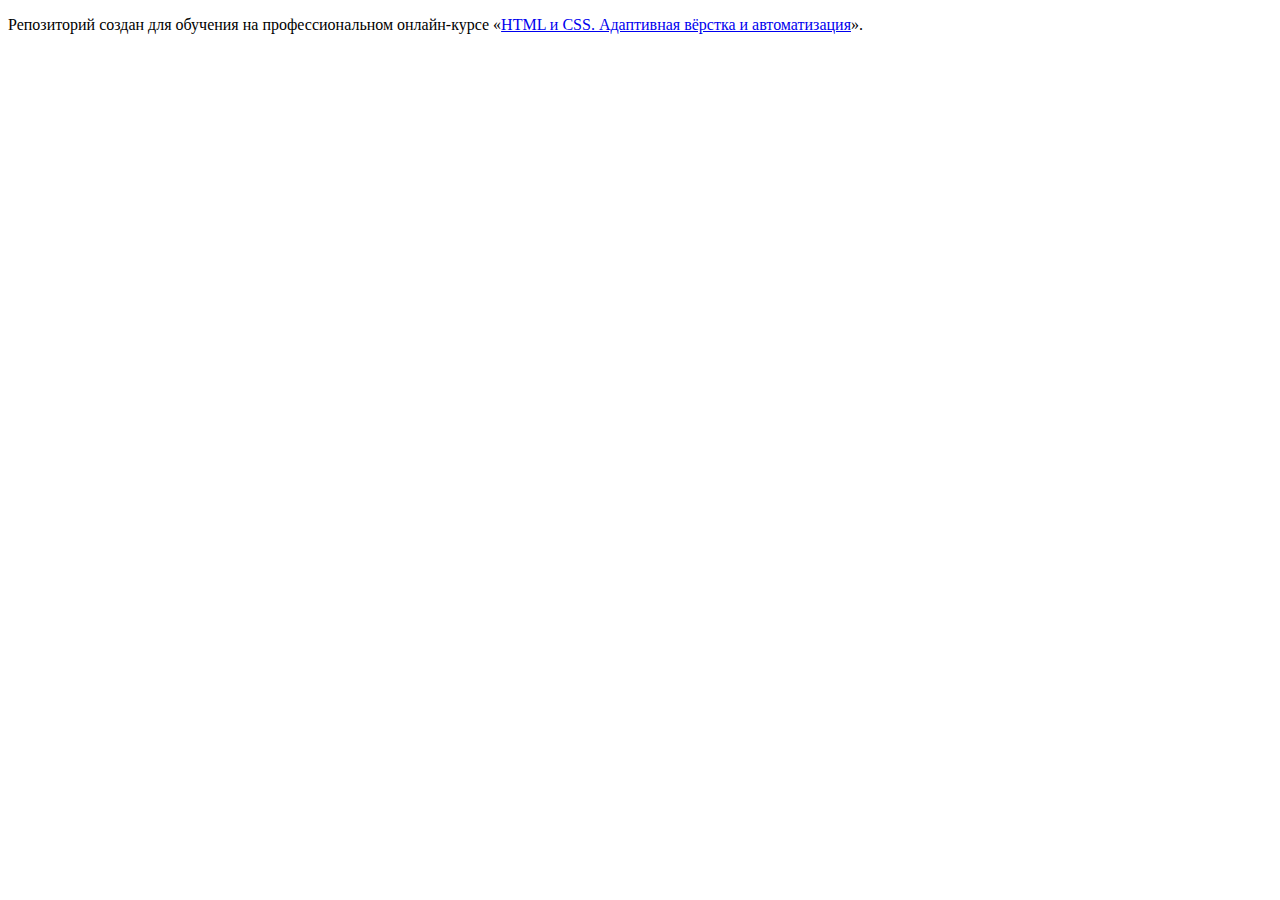
==== source/index.html @ c1b763ac ":cat:" ====
<!DOCTYPE html>
<html lang="ru">
  <head>
    <meta charset="utf-8">
    <title>HTML Academy: Кэт энерджи</title>
  </head>
  <body>

    <p>Репозиторий создан для обучения на профессиональном онлайн‑курсе «<a href="https://htmlacademy.ru/intensive/adaptive">HTML и CSS. Адаптивная вёрстка и автоматизация</a>».</p>

  </body>
</html>
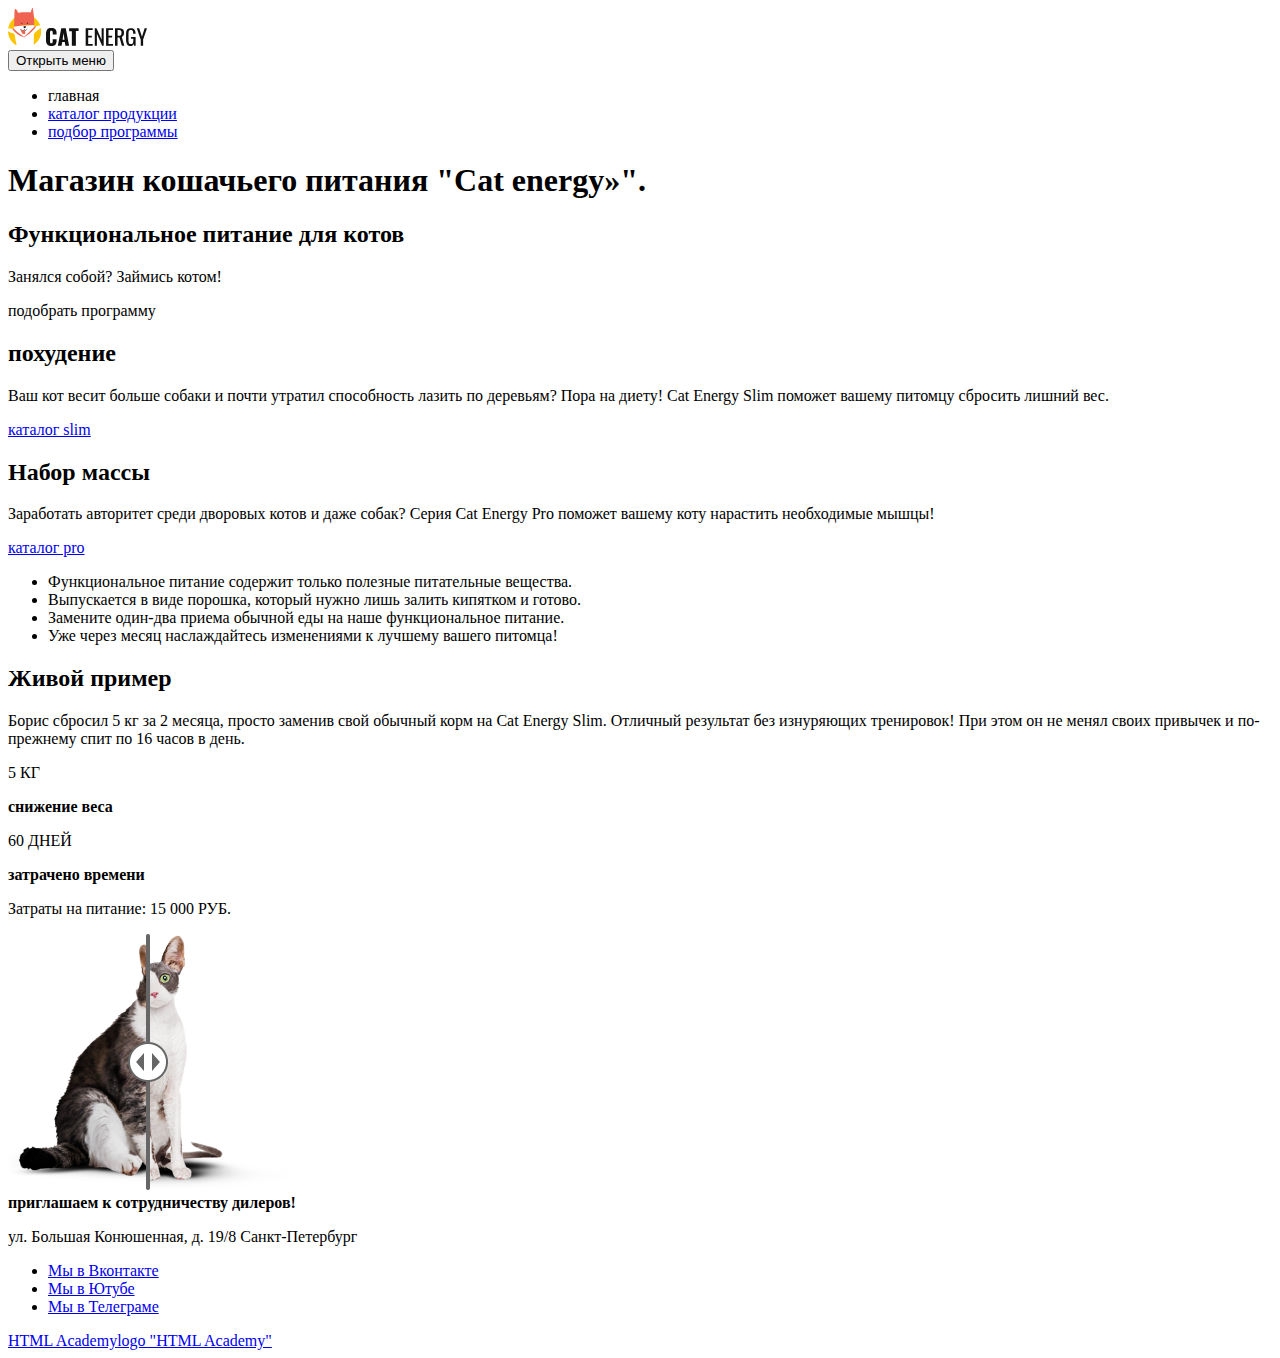
==== commit 3e4d3c80: "Методологии вёрстки" ====
--- a/source/index.html
+++ b/source/index.html
@@ -1,12 +1,106 @@
 <!DOCTYPE html>
-<html lang="ru">
+<html class="page" lang="ru">
   <head>
     <meta charset="utf-8">
     <title>HTML Academy: Кэт энерджи</title>
   </head>
-  <body>
+  <body class="page__body">
+<header class="main-header">
+  <a class="main-header__logo">
+    <img src="img/logo.svg" alt="Логотип «Cat energy»". width="34" height="38">
+    <img class="" src="img/logo-text.svg" alt="«Cat energy»." width="101" height="18">
+  </a>
+  <nav class="main-nav">
+    <button class="main-nav__toggle" type="button">
+      <span class="visually-hidden">Открыть меню</span>
+    </button>
+    <div class="main-nav__wrapper">
+      <ul class="main-nav__list site-list">
+        <li class="site-list__item site-list__item--active">
+          <a class="site-list__link">главная</a>
+        </li>
+        <li class="site-list__item">
+          <a class="site-list__link" href="catalog.html">каталог продукции</a>
+        </li>
+        <li class="site-list__item">
+          <a class="site-list__link" href="form.html">подбор программы</a>
+        </li>
+      </ul>
+    </div>
+  </nav>
+</header>
+<main class="main-container">
+  <h1 class="visually-hidden">
+    Магазин кошачьего питания "Cat energy»".
+  </h1>
+  <section class="promo">
+    <h2 class="promo__title">Функциональное питание для котов</h2>
+    <p class="promo__text">Занялся собой? Займись котом!</p>
+    <a class="promo__link">подобрать программу</a>
+  </section>
+  <section class="program">
+    <div class="program__block pick-meal">
+      <h2 class="pick-meal__title">похудение</h2>
+      <p class="pick-meal__text">Ваш кот весит больше собаки и почти утратил способность лазить по деревьям? Пора на диету! Cat Energy Slim поможет вашему питомцу сбросить лишний вес.</p>
+      <a class="pick-meal__link" href="#">каталог slim</a>
+    </div>
+    <div class="program__block pick-meal">
+      <h2 class="pick-meal__title">Набор массы</h2>
+      <p class="pick-meal__text">Заработать авторитет среди дворовых котов и даже собак? Серия Cat Energy Pro поможет вашему коту нарастить необходимые мышцы!</p>
+      <a class="pick-meal__link" href="#">каталог pro</a>
+    </div>
+  </section>
+  <section class="inform">
+    <ul class="inform__list">
+      <li class="inform__item inform__item--leaf">Функциональное питание содержит только полезные питательные вещества.</li>
+      <li class="inform__item inform__item--powder">Выпускается в виде порошка, который нужно лишь залить кипятком и готово.</li>
+      <li class="inform__item inform__item--appliances">Замените один-два приема обычной еды на наше  функциональное питание.</li>
+      <li class="inform__item inform__item--watch">Уже через месяц наслаждайтесь изменениями к лучшему вашего питомца!</li>
+    </ul>
+  </section>
+  <section class="live-example">
+    <h2 class="live-example__title">Живой пример</h2>
+    <p class="live-example__text">Борис сбросил 5 кг за 2 месяца, просто заменив свой обычный корм на Cat Energy Slim. Отличный результат без изнуряющих тренировок! При этом он не менял своих привычек и по-прежнему спит по 16 часов в день. </p>
+    <div class="live-example__block losing-weight">
+      <div class="losing-weight__block inform-about">
+        <p class="inform-about__text">5 КГ</p>
+        <b class="inform-about__subtitle">снижение веса</b>
+      </div>
+      <div class="losing-weight__block inform-about">
+        <p class="inform-about__text">60 ДНЕЙ</p>
+        <b class="inform-about__subtitle">затрачено времени</b>
+      </div>
+    </div>
+  <p class="live-example__expenses">Затраты на питание: <span class="live-example__span">15 000 РУБ.</span></p>
+  <img class="live-example__img" src="img/cat-slider-mobile.png" alt="пример похудения кота.">
+  </section>
+</main>
+<footer class="main-footer">
+    <div class="main-footer__contacts contacts">
+      <b class="contacts__title">приглашаем к сотрудничеству дилеров!</b>
+      <p class="contacts__text">ул. Большая Конюшенная, д. 19/8 Санкт-Петербург</p>
+      <div class="main-footer__map map">
 
-    <p>Репозиторий создан для обучения на профессиональном онлайн‑курсе «<a href="https://htmlacademy.ru/intensive/adaptive">HTML и CSS. Адаптивная вёрстка и автоматизация</a>».</p>
-
+      </div>
+    </div>
+  <div class="main-footer__logo">
+  </div>
+  <div class="main-footer__social social">
+    <ul class="social__list">
+      <li class="social__item">
+        <a class="social__link social__link--vkontakte" href="https://vk.com/htmlacademy">Мы в Вконтакте</a>
+      </li>
+      <li class="social__item">
+        <a class="social__link social__link--youtube" href="https://www.youtube.com/user/htmlacademyru">Мы в Ютубе</a>
+      </li>
+      <li class="social__item">
+        <a class="social__link social__link--telegram" href="https://t.me/htmlacademy">Мы в Телеграме</a>
+      </li>
+    </ul>
+  </div>
+  <div class="main-footer__copyright copyright">
+    <a class="copyright__link" href="https://htmlacademy.ru/intensive/adaptive">HTML Academy<span class="visually-hidden">logo "HTML Academy"</span></a>
+  </div>
+</footer>
   </body>
 </html>
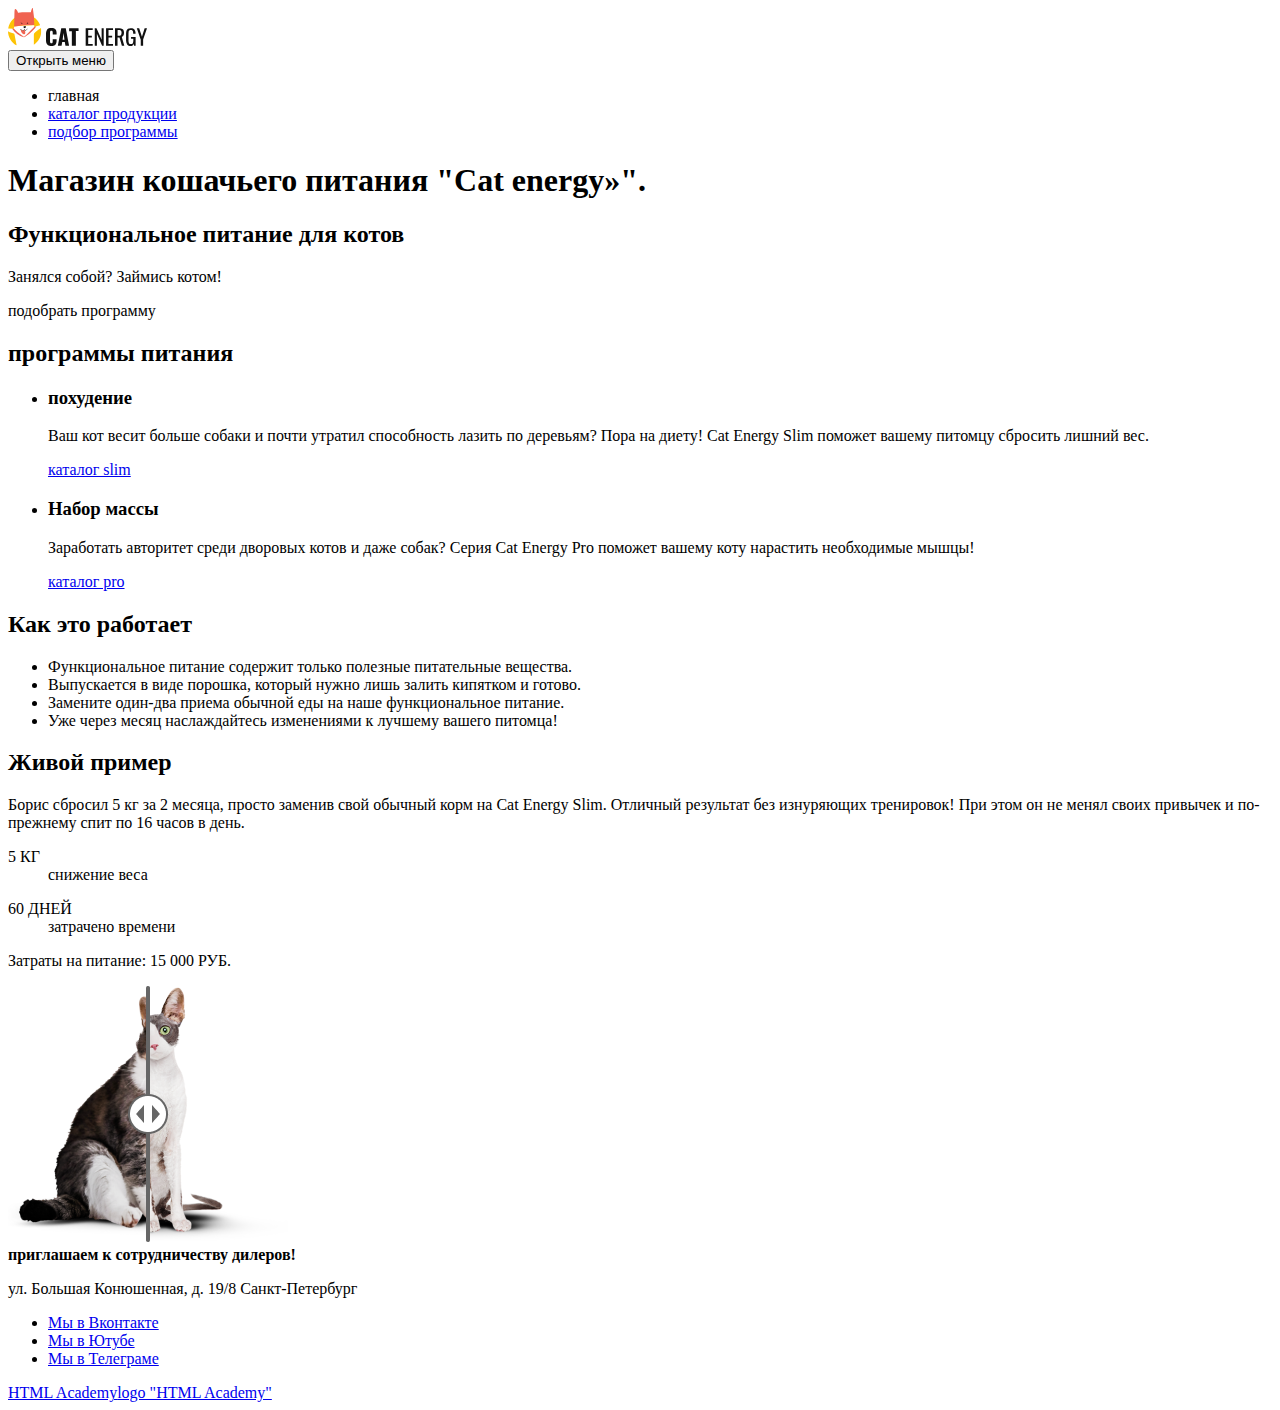
==== commit a807e132: "разметка всех страниц" ====
--- a/source/index.html
+++ b/source/index.html
@@ -1,20 +1,21 @@
 <!DOCTYPE html>
 <html class="page" lang="ru">
-  <head>
-    <meta charset="utf-8">
-    <title>HTML Academy: Кэт энерджи</title>
-  </head>
-  <body class="page__body">
-<header class="main-header">
-  <a class="main-header__logo">
-    <img src="img/logo.svg" alt="Логотип «Cat energy»". width="34" height="38">
-    <img class="" src="img/logo-text.svg" alt="«Cat energy»." width="101" height="18">
-  </a>
-  <nav class="main-nav">
-    <button class="main-nav__toggle" type="button">
-      <span class="visually-hidden">Открыть меню</span>
-    </button>
-    <div class="main-nav__wrapper">
+
+<head>
+  <meta charset="utf-8">
+  <title>HTML Academy: Кэт энерджи</title>
+</head>
+
+<body class="page__body">
+  <header class="main-header">
+    <a class="main-header__logo">
+      <img src="img/logo.svg" alt="Логотип «Cat energy»" width="34" height="38">
+      <img class="" src="img/logo-text.svg" alt="«Cat energy»." width="101" height="18">
+    </a>
+    <nav class="main-nav">
+      <button class="main-nav__toggle" type="button">
+        <span class="visually-hidden">Открыть меню</span>
+      </button>
       <ul class="main-nav__list site-list">
         <li class="site-list__item site-list__item--active">
           <a class="site-list__link">главная</a>
@@ -26,56 +27,67 @@
           <a class="site-list__link" href="form.html">подбор программы</a>
         </li>
       </ul>
-    </div>
-  </nav>
-</header>
-<main class="main-container">
-  <h1 class="visually-hidden">
-    Магазин кошачьего питания "Cat energy»".
-  </h1>
-  <section class="promo">
-    <h2 class="promo__title">Функциональное питание для котов</h2>
-    <p class="promo__text">Занялся собой? Займись котом!</p>
-    <a class="promo__link">подобрать программу</a>
-  </section>
-  <section class="program">
-    <div class="program__block pick-meal">
-      <h2 class="pick-meal__title">похудение</h2>
-      <p class="pick-meal__text">Ваш кот весит больше собаки и почти утратил способность лазить по деревьям? Пора на диету! Cat Energy Slim поможет вашему питомцу сбросить лишний вес.</p>
-      <a class="pick-meal__link" href="#">каталог slim</a>
-    </div>
-    <div class="program__block pick-meal">
-      <h2 class="pick-meal__title">Набор массы</h2>
-      <p class="pick-meal__text">Заработать авторитет среди дворовых котов и даже собак? Серия Cat Energy Pro поможет вашему коту нарастить необходимые мышцы!</p>
-      <a class="pick-meal__link" href="#">каталог pro</a>
-    </div>
-  </section>
-  <section class="inform">
-    <ul class="inform__list">
-      <li class="inform__item inform__item--leaf">Функциональное питание содержит только полезные питательные вещества.</li>
-      <li class="inform__item inform__item--powder">Выпускается в виде порошка, который нужно лишь залить кипятком и готово.</li>
-      <li class="inform__item inform__item--appliances">Замените один-два приема обычной еды на наше  функциональное питание.</li>
-      <li class="inform__item inform__item--watch">Уже через месяц наслаждайтесь изменениями к лучшему вашего питомца!</li>
-    </ul>
-  </section>
-  <section class="live-example">
-    <h2 class="live-example__title">Живой пример</h2>
-    <p class="live-example__text">Борис сбросил 5 кг за 2 месяца, просто заменив свой обычный корм на Cat Energy Slim. Отличный результат без изнуряющих тренировок! При этом он не менял своих привычек и по-прежнему спит по 16 часов в день. </p>
-    <div class="live-example__block losing-weight">
-      <div class="losing-weight__block inform-about">
-        <p class="inform-about__text">5 КГ</p>
-        <b class="inform-about__subtitle">снижение веса</b>
+    </nav>
+  </header>
+  <main class="main-container">
+    <h1 class="visually-hidden">
+      Магазин кошачьего питания "Cat energy»".
+    </h1>
+    <section class="promo">
+      <h2 class="promo__title">Функциональное питание для котов</h2>
+      <p class="promo__text">Занялся собой? Займись котом!</p>
+      <a class="promo__link">подобрать программу</a>
+    </section>
+    <section class="program">
+      <h2 class="visually-hidden">программы питания</h2>
+      <ul class="program__list">
+        <li class="program__item">
+          <h3 class="program__title">похудение</h3>
+          <p class="program__text">Ваш кот весит больше собаки и почти утратил способность лазить по деревьям? Пора на
+            диету! Cat Energy Slim поможет вашему питомцу сбросить лишний вес.</p>
+          <a class="program__link" href="#">каталог slim</a>
+        </li>
+        <li class="program__item">
+          <h3 class="program__title">Набор массы</h3>
+          <p class="program__text">Заработать авторитет среди дворовых котов и даже собак? Серия Cat Energy Pro поможет
+            вашему коту нарастить необходимые мышцы!</p>
+          <a class="program__link" href="#">каталог pro</a>
+        </li>
+      </ul>
+    </section>
+    <section class="inform">
+      <h2 class="inform__title">Как это работает</h2>
+      <ul class="inform__list">
+        <li class="inform__item inform__item--leaf">Функциональное питание содержит только полезные питательные
+          вещества.</li>
+        <li class="inform__item inform__item--powder">Выпускается в виде порошка, который нужно лишь залить кипятком и
+          готово.</li>
+        <li class="inform__item inform__item--appliances">Замените один-два приема обычной еды на наше функциональное
+          питание.</li>
+        <li class="inform__item inform__item--watch">Уже через месяц наслаждайтесь изменениями к лучшему вашего питомца!
+        </li>
+      </ul>
+    </section>
+    <section class="live-example">
+      <h2 class="live-example__title">Живой пример</h2>
+      <p class="live-example__text">Борис сбросил 5 кг за 2 месяца, просто заменив свой обычный корм на Cat Energy Slim.
+        Отличный результат без изнуряющих тренировок! При этом он не менял своих привычек и по-прежнему спит по 16 часов
+        в день. </p>
+      <div class="live-example__block losing-weight">
+        <dl class="losing-weight__block inform-about">
+          <dt class="inform-about__text">5 КГ</dt>
+          <dd class="inform-about__subtitle">снижение веса</dd>
+        </dl>
+        <dl class="losing-weight__block inform-about">
+          <dt class="inform-about__text">60 ДНЕЙ</dt>
+          <dd class="inform-about__subtitle">затрачено времени</dd>
+        </dl>
       </div>
-      <div class="losing-weight__block inform-about">
-        <p class="inform-about__text">60 ДНЕЙ</p>
-        <b class="inform-about__subtitle">затрачено времени</b>
-      </div>
-    </div>
-  <p class="live-example__expenses">Затраты на питание: <span class="live-example__span">15 000 РУБ.</span></p>
-  <img class="live-example__img" src="img/cat-slider-mobile.png" alt="пример похудения кота.">
-  </section>
-</main>
-<footer class="main-footer">
+      <p class="live-example__expenses">Затраты на питание: <span class="live-example__span">15 000 РУБ.</span></p>
+      <img class="live-example__img" src="img/cat-slider-mobile.png" alt="пример похудения кота.">
+    </section>
+  </main>
+  <footer class="main-footer">
     <div class="main-footer__contacts contacts">
       <b class="contacts__title">приглашаем к сотрудничеству дилеров!</b>
       <p class="contacts__text">ул. Большая Конюшенная, д. 19/8 Санкт-Петербург</p>
@@ -83,10 +95,9 @@
 
       </div>
     </div>
-  <div class="main-footer__logo">
-  </div>
-  <div class="main-footer__social social">
-    <ul class="social__list">
+    <div class="main-footer__logo">
+    </div>
+    <ul class="main-footer__list social">
       <li class="social__item">
         <a class="social__link social__link--vkontakte" href="https://vk.com/htmlacademy">Мы в Вконтакте</a>
       </li>
@@ -97,10 +108,11 @@
         <a class="social__link social__link--telegram" href="https://t.me/htmlacademy">Мы в Телеграме</a>
       </li>
     </ul>
-  </div>
-  <div class="main-footer__copyright copyright">
-    <a class="copyright__link" href="https://htmlacademy.ru/intensive/adaptive">HTML Academy<span class="visually-hidden">logo "HTML Academy"</span></a>
-  </div>
-</footer>
-  </body>
+    <div class="main-footer__copyright copyright">
+      <a class="copyright__link" href="https://htmlacademy.ru/intensive/adaptive">HTML Academy<span
+          class="visually-hidden">logo "HTML Academy"</span></a>
+    </div>
+  </footer>
+</body>
+
 </html>
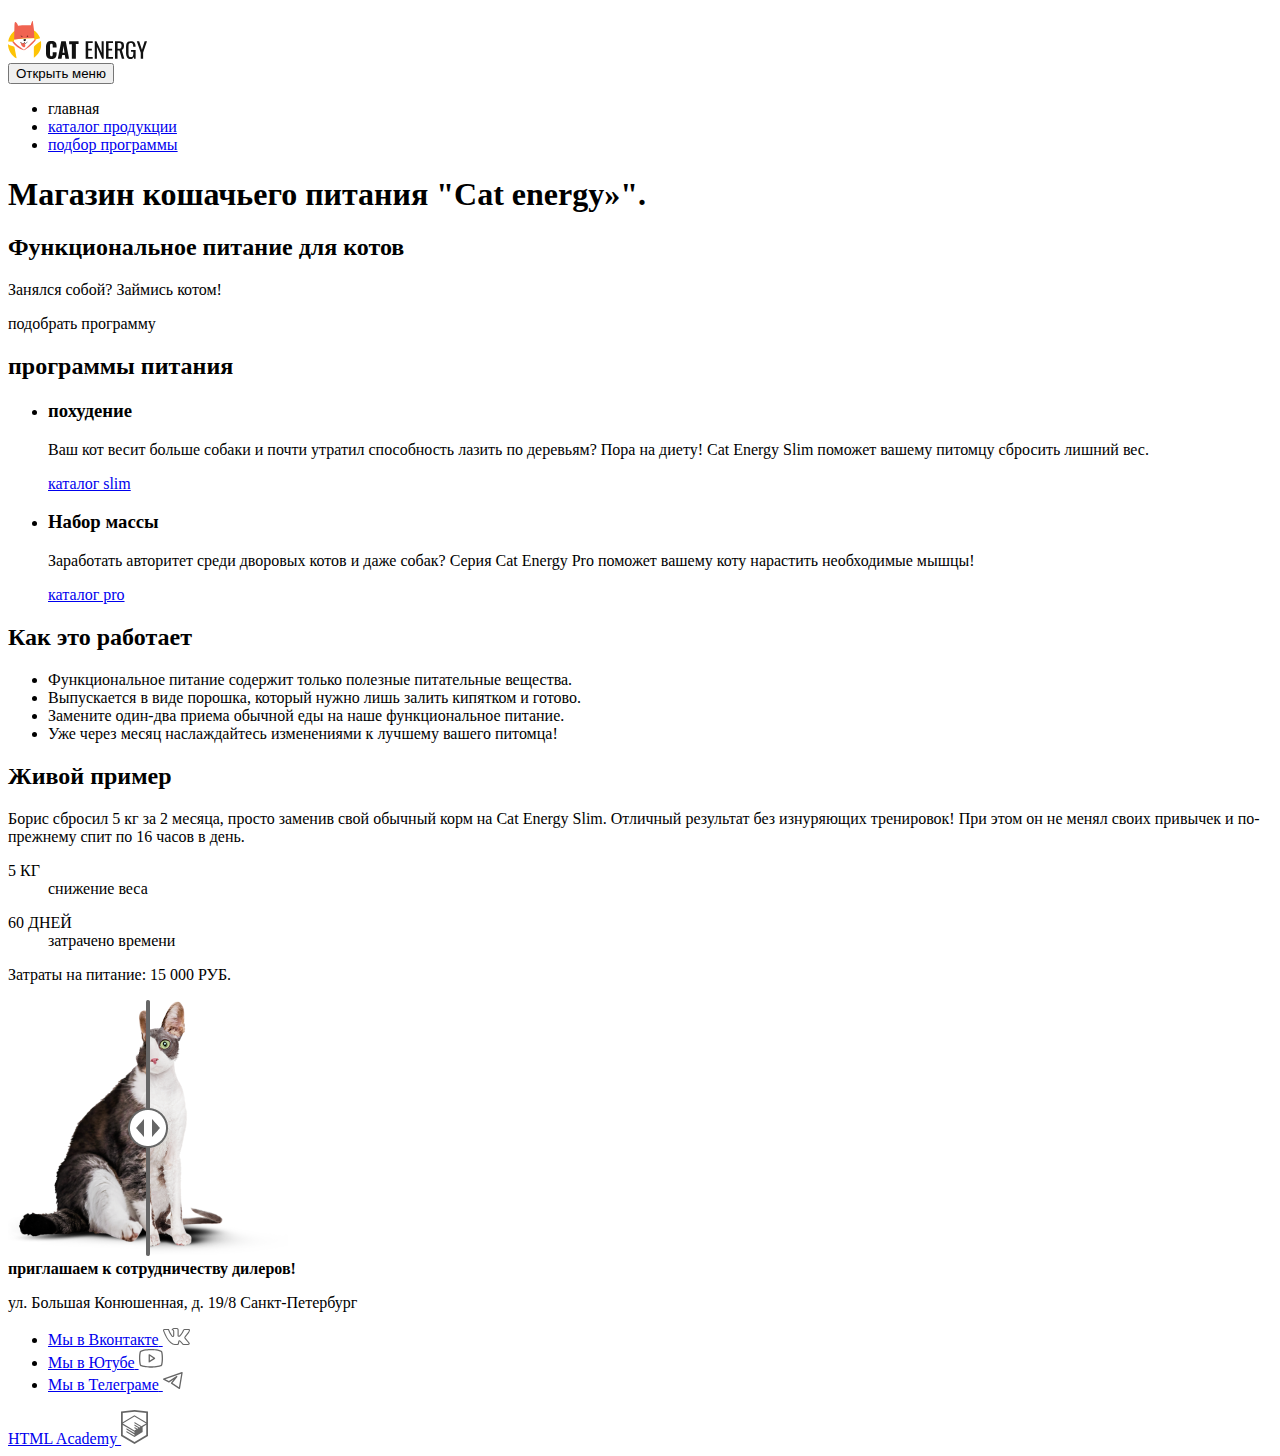
==== commit 46b9d6ad: "Препроцессоры и автоматизация" ====
--- a/source/index.html
+++ b/source/index.html
@@ -4,10 +4,12 @@
 <head>
   <meta charset="utf-8">
   <title>HTML Academy: Кэт энерджи</title>
+  <link rel="stylesheet" href="css/style.css">
 </head>
 
 <body class="page__body">
   <header class="main-header">
+    <h1></h1>
     <a class="main-header__logo">
       <img src="img/logo.svg" alt="Логотип «Cat energy»" width="34" height="38">
       <img class="" src="img/logo-text.svg" alt="«Cat energy»." width="101" height="18">
@@ -34,8 +36,10 @@
       Магазин кошачьего питания "Cat energy»".
     </h1>
     <section class="promo">
-      <h2 class="promo__title">Функциональное питание для котов</h2>
-      <p class="promo__text">Занялся собой? Займись котом!</p>
+      <div class="promo__block">
+        <h2 class="promo__title">Функциональное питание для котов</h2>
+        <p class="promo__text">Занялся собой? Займись котом!</p>
+      </div>
       <a class="promo__link">подобрать программу</a>
     </section>
     <section class="program">
@@ -73,12 +77,12 @@
       <p class="live-example__text">Борис сбросил 5 кг за 2 месяца, просто заменив свой обычный корм на Cat Energy Slim.
         Отличный результат без изнуряющих тренировок! При этом он не менял своих привычек и по-прежнему спит по 16 часов
         в день. </p>
-      <div class="live-example__block losing-weight">
-        <dl class="losing-weight__block inform-about">
+      <div class="live-example__block inform-about">
+        <dl class="inform-about__block">
           <dt class="inform-about__text">5 КГ</dt>
           <dd class="inform-about__subtitle">снижение веса</dd>
         </dl>
-        <dl class="losing-weight__block inform-about">
+        <dl class="inform-about__block">
           <dt class="inform-about__text">60 ДНЕЙ</dt>
           <dd class="inform-about__subtitle">затрачено времени</dd>
         </dl>
@@ -91,26 +95,56 @@
     <div class="main-footer__contacts contacts">
       <b class="contacts__title">приглашаем к сотрудничеству дилеров!</b>
       <p class="contacts__text">ул. Большая Конюшенная, д. 19/8 Санкт-Петербург</p>
-      <div class="main-footer__map map">
+    </div>
+    <div class="main-footer__map map">
 
+    </div>
+
+    <div class="main-footer__social social">
+
+      <ul class="social__list ">
+        <li class="social__item">
+          <a class="social__link social__link--vkontakte" href="https://vk.com/htmlacademy"><span
+              class="visually-hidden">Мы в Вконтакте</span>
+            <svg width="27" height="17" viewBox="0 0 27 17" fill="none" xmlns="http://www.w3.org/2000/svg">
+              <path
+                d="M0 2.33876C0 1.48373 0.515103 1.02268 1.54531 0.955621L5.51515 0.980769C5.78158 0.980769 5.95921 1.10651 6.04802 1.35799C6.45655 2.61538 6.91392 3.70094 7.42014 4.61465C7.92637 5.52835 8.58801 6.58038 9.40507 7.77071C9.47611 7.9216 9.59157 7.99704 9.75143 7.99704C9.87576 7.99704 9.97345 7.93836 10.0445 7.82101L10.1244 7.54438L10.1511 3.19379C10.1511 2.89201 10.0756 2.69083 9.92461 2.59024C9.77363 2.48965 9.49388 2.4142 9.08535 2.36391C8.76563 2.31361 8.60577 2.12919 8.60577 1.81065C8.60577 1.74359 8.61465 1.69329 8.63241 1.65976C9.00542 0.57002 10.0711 0.0251479 11.8296 0.0251479L13.3216 0C13.9966 0 14.5561 0.15927 15.0001 0.477811C15.4442 0.796351 15.6662 1.29931 15.6662 1.98669V7.69527C15.7906 7.77909 15.906 7.82101 16.0126 7.82101C16.279 7.82101 16.5099 7.67012 16.7053 7.36834C18.6592 4.78649 19.716 3.05966 19.8759 2.18787C19.8759 2.1711 19.8936 2.12919 19.9291 2.06213C20.0535 1.81065 20.2577 1.5927 20.5419 1.40828C20.8261 1.22387 21.0748 1.09813 21.288 1.03107C21.359 0.997535 21.4389 0.980769 21.5277 0.980769H25.6574L25.9239 1.00592C26.2791 1.00592 26.5544 1.16519 26.7498 1.48373C26.8209 1.58432 26.8697 1.69329 26.8964 1.81065C26.923 1.92801 26.9408 2.04536 26.9496 2.16272C26.9585 2.28008 26.963 2.34714 26.963 2.36391V2.53994C26.8386 3.22732 26.5233 3.9608 26.0171 4.74038C25.5109 5.51997 24.867 6.36243 24.0855 7.26775C23.304 8.17308 22.8155 8.76825 22.6201 9.05326C22.4603 9.25444 22.3803 9.43886 22.3803 9.60651C22.3803 9.74063 22.4514 9.89152 22.5935 10.0592L26.4834 14.6864C26.6965 14.9546 26.8031 15.248 26.8031 15.5666C26.8031 15.9522 26.6432 16.2707 26.3235 16.5222C26.0038 16.7737 25.6219 16.9162 25.1779 16.9497L24.7249 16.9749H20.6752C20.6574 16.9749 20.6219 16.979 20.5686 16.9874C20.5153 16.9958 20.4798 17 20.462 17C20.0712 17 19.7071 16.8407 19.3696 16.5222C19.2453 16.3881 18.4105 15.3989 16.8652 13.5547C16.7764 13.4374 16.652 13.3284 16.4922 13.2278C16.4211 13.4961 16.3279 13.8817 16.2124 14.3846C16.097 14.8876 16.0126 15.248 15.9593 15.466L15.8794 15.8935C15.7018 16.4803 15.3287 16.8323 14.7604 16.9497L14.3874 16.9749H11.7763C10.3021 16.9749 8.83224 16.3378 7.36686 15.0636C5.90148 13.7894 4.58264 12.1423 3.41034 10.122C2.23803 8.10182 1.14566 5.75049 0.133216 3.06805C0.0444054 2.8501 0 2.607 0 2.33876ZM16.0126 8.85207C15.6396 8.85207 15.3021 8.75567 15.0001 8.56287C14.6982 8.37007 14.5472 8.10602 14.5472 7.77071V1.98669C14.5472 1.65138 14.4584 1.41248 14.2808 1.26997C14.1032 1.12747 13.7923 1.05621 13.3483 1.05621L11.8296 1.10651C11.0658 1.10651 10.4886 1.23225 10.0978 1.48373C10.8793 1.8358 11.2701 2.40582 11.2701 3.19379V7.61982C11.2346 8.03895 11.0569 8.38683 10.7372 8.66346C10.4175 8.94009 10.0623 9.0784 9.6715 9.0784C9.13863 9.0784 8.7301 8.83531 8.44591 8.34911C7.06046 6.37081 6.03025 4.4931 5.35529 2.71598L5.1155 2.06213L1.57195 2.03698C1.34104 2.03698 1.21227 2.04956 1.18562 2.0747C1.15898 2.09985 1.14566 2.1711 1.14566 2.28846C1.14566 2.43935 1.16342 2.59862 1.19895 2.76627L1.75845 4.17456C3.25048 7.81262 4.87127 10.6795 6.62085 12.7751C8.37042 14.8708 10.0889 15.9186 11.7763 15.9186H14.4406C14.5472 15.9186 14.6271 15.8893 14.6804 15.8306C14.7337 15.7719 14.7781 15.6588 14.8136 15.4911L14.8669 15.2396L15.3732 13.0266C15.5152 12.7249 15.6396 12.5237 15.7462 12.4231C15.9415 12.2387 16.1725 12.1465 16.4389 12.1465C16.8652 12.1465 17.3003 12.3895 17.7444 12.8757L20.0091 15.5917C20.1512 15.8097 20.3022 15.9186 20.462 15.9186H24.8581C25.391 15.9186 25.6574 15.7929 25.6574 15.5414C25.6574 15.4576 25.6308 15.3738 25.5775 15.2899L21.7142 10.7382C21.4123 10.3861 21.2613 10.0089 21.2613 9.60651C21.2613 9.20414 21.4034 8.81854 21.6876 8.4497C21.9185 8.1144 22.367 7.55695 23.0331 6.77737C23.6992 5.99778 24.2809 5.26849 24.7782 4.5895C25.2756 3.9105 25.6042 3.29438 25.764 2.74112L25.8439 2.4142C25.8262 2.38067 25.8173 2.32618 25.8173 2.25074C25.8173 2.1753 25.8084 2.11243 25.7907 2.06213H21.6077C21.3412 2.16272 21.1281 2.31361 20.9682 2.51479L20.8084 2.9926C20.3643 4.14941 19.2009 5.93491 17.3181 8.34911C16.9451 8.68442 16.5099 8.85207 16.0126 8.85207Z"
+                fill="#666666" />
+            </svg>
+          </a>
+        </li>
+        <li class="social__item">
+          <a class="social__link social__link--youtube" href="https://www.youtube.com/user/htmlacademyru"><span
+              class="visually-hidden">Мы в Ютубе</span>
+            <svg width="24" height="19" viewBox="0 0 24 19" fill="none" xmlns="http://www.w3.org/2000/svg">
+              <path
+                d="M15.8509 8.79275L10.6145 5.30184C10.5159 5.23691 10.4016 5.19985 10.2837 5.19459C10.1657 5.18934 10.0486 5.21608 9.94459 5.27198C9.84061 5.32789 9.75368 5.41087 9.69302 5.51215C9.63236 5.61343 9.60022 5.72924 9.6 5.84729V12.8291C9.60013 12.9481 9.6327 13.0648 9.69421 13.1667C9.75572 13.2686 9.84384 13.3518 9.94909 13.4073C10.0524 13.4631 10.1691 13.4895 10.2864 13.4837C10.4037 13.478 10.5172 13.4402 10.6145 13.3746L15.8509 9.88366C15.9409 9.82395 16.0148 9.7429 16.0658 9.64772C16.1169 9.55255 16.1436 9.44621 16.1436 9.3382C16.1436 9.23019 16.1169 9.12385 16.0658 9.02868C16.0148 8.93351 15.9409 8.85245 15.8509 8.79275ZM10.9091 11.6073V7.06911L14.3127 9.3382L10.9091 11.6073ZM23.3891 3.04366C23.2942 2.67547 23.1131 2.33511 22.8609 2.05061C22.6086 1.76611 22.2924 1.54561 21.9382 1.40729C18.2182 -0.0217993 12.2509 1.91553e-05 12 1.91553e-05C11.7491 1.91553e-05 5.78182 -0.0217993 2.06182 1.40729C1.70764 1.54561 1.3914 1.76611 1.13914 2.05061C0.886889 2.33511 0.705838 2.67547 0.610909 3.04366C0.327273 4.11275 0 6.07638 0 9.3382C0 12.6 0.327273 14.5637 0.610909 15.6327C0.705838 16.0009 0.886889 16.3413 1.13914 16.6258C1.3914 16.9103 1.70764 17.1308 2.06182 17.2691C5.78182 18.6982 11.7491 18.6764 12 18.6764H12.0764C12.8291 18.6764 18.3927 18.6327 21.9382 17.2691C22.2924 17.1308 22.6086 16.9103 22.8609 16.6258C23.1131 16.3413 23.2942 16.0009 23.3891 15.6327C23.6727 14.5637 24 12.6 24 9.3382C24 6.07638 23.6727 4.11275 23.3891 3.04366ZM22.1236 15.3055C22.0807 15.472 21.999 15.6259 21.8853 15.7548C21.7715 15.8838 21.6289 15.984 21.4691 16.0473C17.9782 17.3891 12.0655 17.3673 12 17.3673C11.9345 17.3673 6.02182 17.3891 2.53091 16.0473C2.37107 15.984 2.22846 15.8838 2.11471 15.7548C2.00096 15.6259 1.91929 15.472 1.87636 15.3055C1.61455 14.3018 1.30909 12.4582 1.30909 9.3382C1.30909 6.2182 1.61455 4.37457 1.87636 3.37093C1.91929 3.20445 2.00096 3.05047 2.11471 2.92156C2.22846 2.79264 2.37107 2.69243 2.53091 2.62911C6.02182 1.28729 11.9345 1.30911 12 1.30911C12.0655 1.30911 17.9782 1.28729 21.4691 2.62911C21.6289 2.69243 21.7715 2.79264 21.8853 2.92156C21.999 3.05047 22.0807 3.20445 22.1236 3.37093C22.3855 4.37457 22.6909 6.2182 22.6909 9.3382C22.6909 12.4582 22.3855 14.3018 22.1236 15.3055Z"
+                fill="#666666" />
+            </svg>
+          </a>
+        </li>
+        <li class="social__item">
+          <a class=" social__link--telegram" href="https://t.me/htmlacademy"><span class="visually-hidden">Мы в
+              Телеграме</span>
+            <svg class="social__link" width="20" height="18" viewBox="0 0 20 18" fill="none"
+              xmlns="http://www.w3.org/2000/svg">
+              <path fill-rule="evenodd" clip-rule="evenodd"
+                d="M19.4608 0.152905C19.6393 0.302216 19.7255 0.534898 19.6872 0.764481L17.0611 16.5214C17.0244 16.7411 16.8789 16.9273 16.6745 17.0159C16.47 17.1045 16.2346 17.0833 16.0493 16.9597L8.17082 11.7074C8.01771 11.6054 7.91447 11.4437 7.88624 11.2619C7.858 11.08 7.90738 10.8947 8.02233 10.751L10.633 7.48773L6.27303 10.3944C6.077 10.525 5.82597 10.5407 5.61524 10.4353L0.362931 7.80915C0.127693 7.69153 -0.0146529 7.44488 0.00119976 7.18235C0.0170525 6.91983 0.188044 6.6921 0.435726 6.60364L18.8188 0.0382579C19.038 -0.0400244 19.2822 0.00359465 19.4608 0.152905ZM2.32626 7.32275L5.86168 9.09046L13.4231 4.0495C13.6925 3.86994 14.0525 3.91349 14.2712 4.1521C14.49 4.3907 14.5022 4.75314 14.3 5.00591L9.49502 11.0121L15.9328 15.3039L18.2083 1.65058L2.32626 7.32275Z"
+                fill="#666666" />
+            </svg>
+          </a>
+        </li>
+      </ul>
+      <div class="main-footer__copyright copyright">
+        <a class="copyright__link" href="https://htmlacademy.ru/intensive/adaptive">
+          HTML Academy
+          <svg width="27" height="34" viewBox="0 0 27 34" fill="none" xmlns="http://www.w3.org/2000/svg">
+            <path
+              d="M13.6426 0.0157537L13.5 0L0 1.40733V26.0129L13.5 34L27 26.0129V1.40733L13.6426 0.0157537ZM25.2344 25.0151L13.5 31.9573L1.76561 25.0151V14.9293L13.4507 21.8451L13.4701 23.0984L5.45351 18.3548L5.44295 19.5801L13.4894 24.3885L13.5088 25.675L5.46408 20.9174L5.45351 22.1427L13.5 26.9511L21.6239 22.1182V20.8929V16.909L25.2432 14.7595L25.2344 25.0151ZM25.2344 13.4519L22.0147 15.3319L20.5325 16.2071L13.4666 12.0201L13.456 13.2454L19.4957 16.818L19.4429 16.8495L19.3126 16.9247L18.4536 17.4166L13.4666 14.4689L13.456 15.6942L17.3921 18.0222L16.4591 18.6314L16.438 18.6436L13.4666 16.902L13.456 18.1273L15.4029 19.2615L13.4155 20.4483L1.7973 13.5762L13.4349 6.61831L25.2344 13.4519ZM25.2344 12.2266L13.4401 5.31075L1.76561 12.2196V2.9897L13.5 1.76442L25.2344 2.9897V12.2266Z"
+              fill="#666666" />
+          </svg>
+        </a>
       </div>
-    </div>
-    <div class="main-footer__logo">
-    </div>
-    <ul class="main-footer__list social">
-      <li class="social__item">
-        <a class="social__link social__link--vkontakte" href="https://vk.com/htmlacademy">Мы в Вконтакте</a>
-      </li>
-      <li class="social__item">
-        <a class="social__link social__link--youtube" href="https://www.youtube.com/user/htmlacademyru">Мы в Ютубе</a>
-      </li>
-      <li class="social__item">
-        <a class="social__link social__link--telegram" href="https://t.me/htmlacademy">Мы в Телеграме</a>
-      </li>
-    </ul>
-    <div class="main-footer__copyright copyright">
-      <a class="copyright__link" href="https://htmlacademy.ru/intensive/adaptive">HTML Academy<span
-          class="visually-hidden">logo "HTML Academy"</span></a>
     </div>
   </footer>
 </body>
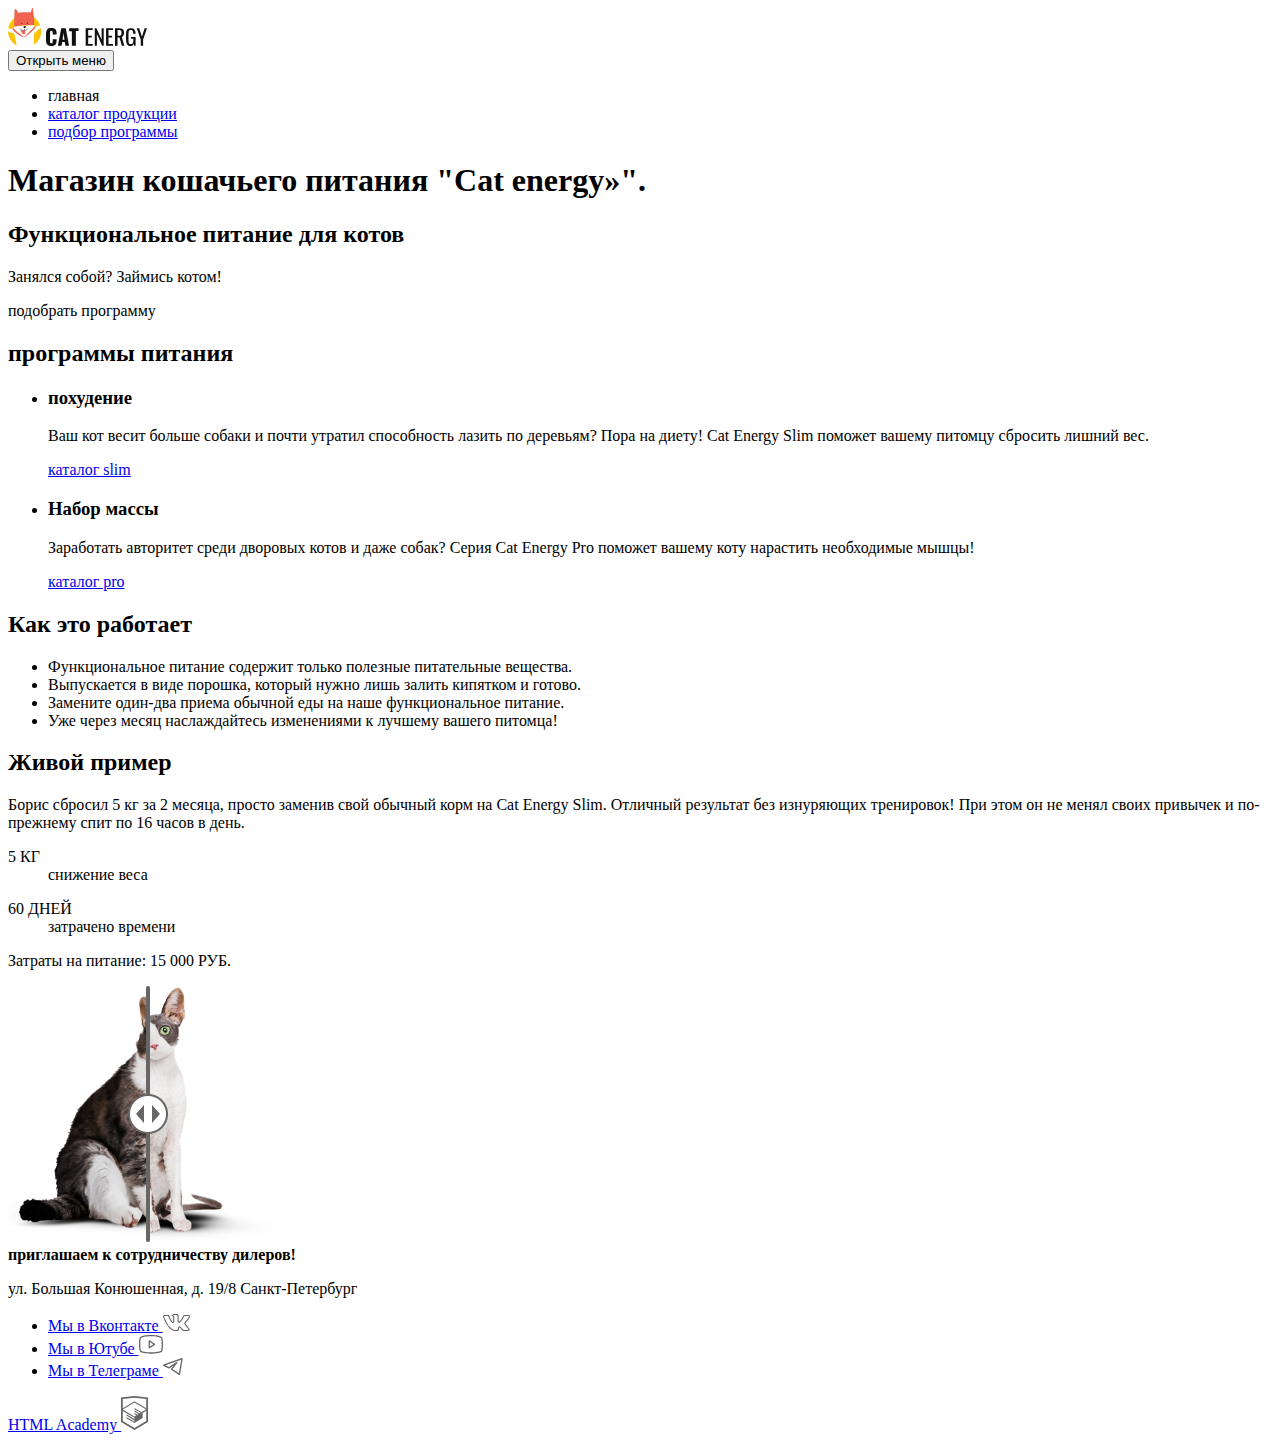
==== commit 997218d1: "Merge pull request #4 from Bushuevv/module3-task1" ====
--- a/source/index.html
+++ b/source/index.html
@@ -9,7 +9,6 @@
 
 <body class="page__body">
   <header class="main-header">
-    <h1></h1>
     <a class="main-header__logo">
       <img src="img/logo.svg" alt="Логотип «Cat energy»" width="34" height="38">
       <img class="" src="img/logo-text.svg" alt="«Cat energy»." width="101" height="18">
@@ -88,7 +87,7 @@
         </dl>
       </div>
       <p class="live-example__expenses">Затраты на питание: <span class="live-example__span">15 000 РУБ.</span></p>
-      <img class="live-example__img" src="img/cat-slider-mobile.png" alt="пример похудения кота.">
+      <img class="live-example__img" src="img/cat-slider.png" alt="пример похудения кота.">
     </section>
   </main>
   <footer class="main-footer">
@@ -124,7 +123,7 @@
           </a>
         </li>
         <li class="social__item">
-          <a class=" social__link--telegram" href="https://t.me/htmlacademy"><span class="visually-hidden">Мы в
+          <a class="social__link social__link--telegram" href="https://t.me/htmlacademy"><span class="visually-hidden">Мы в
               Телеграме</span>
             <svg class="social__link" width="20" height="18" viewBox="0 0 20 18" fill="none"
               xmlns="http://www.w3.org/2000/svg">
